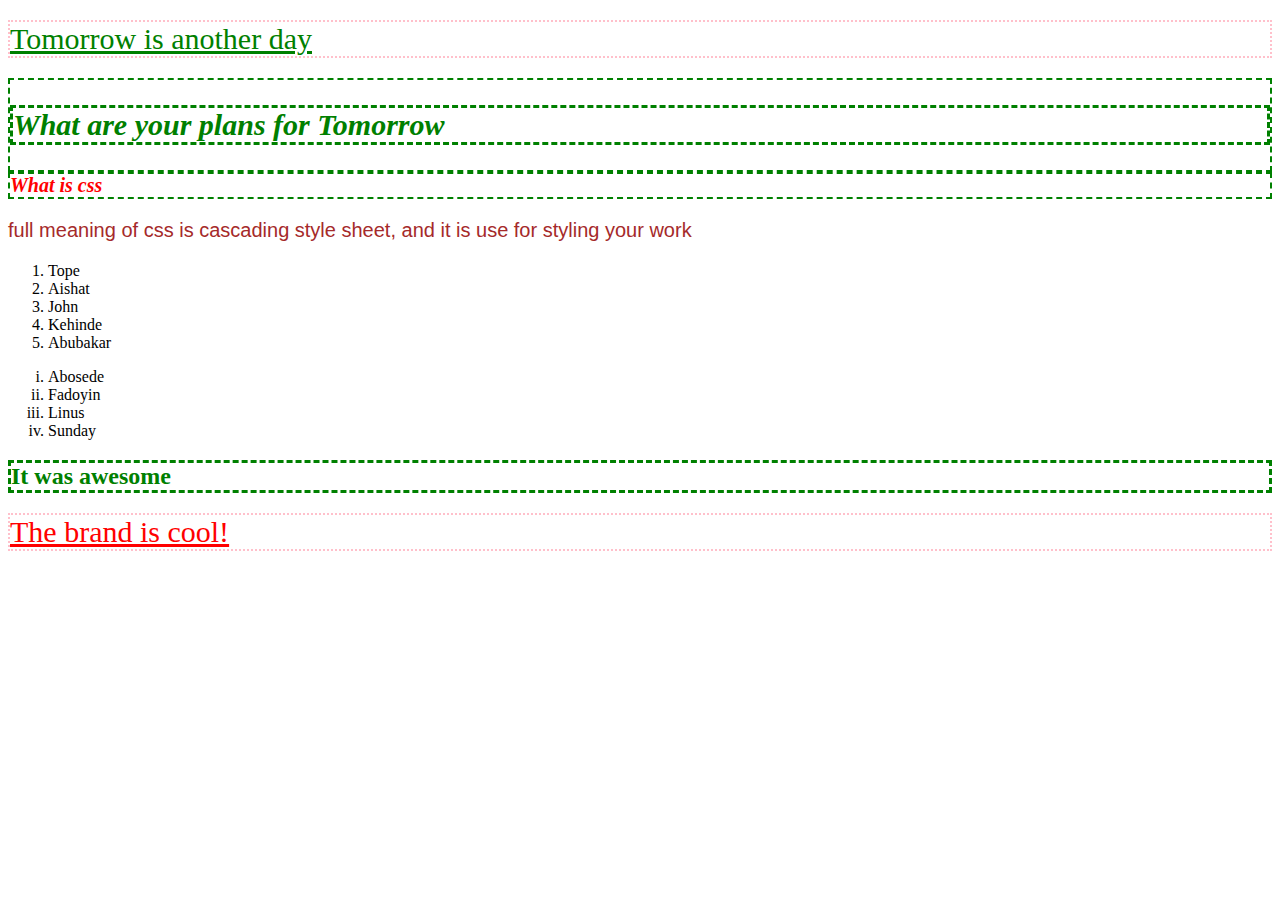
==== html/index.html @ 260bd059 "initial commit" ====
<!DOCTYPE html>
<html lang="en">
<head>
    <meta charset="UTF-8">
    <meta http-equiv="X-UA-Compatible" content="IE=edge">
    <meta name="viewport" content="width=device-width, initial-scale=1.0">
    <title>Document</title>
    <link rel="stylesheet" href="../css/style.css">
</head>
<body>
<h1>Tomorrow is another day</h1>
<div>
    <h2>What are your plans for Tomorrow</h2>
</div>
<div>What is css</div>
<p>
    full meaning of css is cascading style sheet, 
    and it is use for styling your work
</p>
<ol>
    <li>Tope</li>
    <li>Aishat</li>
    <li>John</li>
    <li>Kehinde</li>
    <li>Abubakar</li>
</ol>
<ul>
    <li>Abosede</li>
    <li>Fadoyin</li>
    <li>Linus</li>
    <li>Sunday</li>
</ul>

<h2>It was awesome</h2>

<section>

<h1 class="Branding">The brand is cool!</h1>
</section>

<script src="/js/index.js"></script>
</body>
</html>
---- css/style.css ----
h1 {
    color: green;
    font-size: 30px;
    font-weight: normal;
    text-decoration: underline;
    text-transform: title case;
    border: 2px dotted pink;
}

div {
    color: red;
    font-size: 20px;
    font-weight: bold;
    font-style: italic; 
    border: 2px dashed green;
}

p {
    color: brown;
    font-size: 20px;
    font-family: 'Franklin Gothic Medium', 'Arial Narrow', Arial, sans-serif;
    }
    ol {
        list-style: bullet;
    }
    ul {
        list-style: lower-roman;
    }
    h2 {
        color: green;
        border: dashed;
    }

    .Branding {
        color: red;
    }
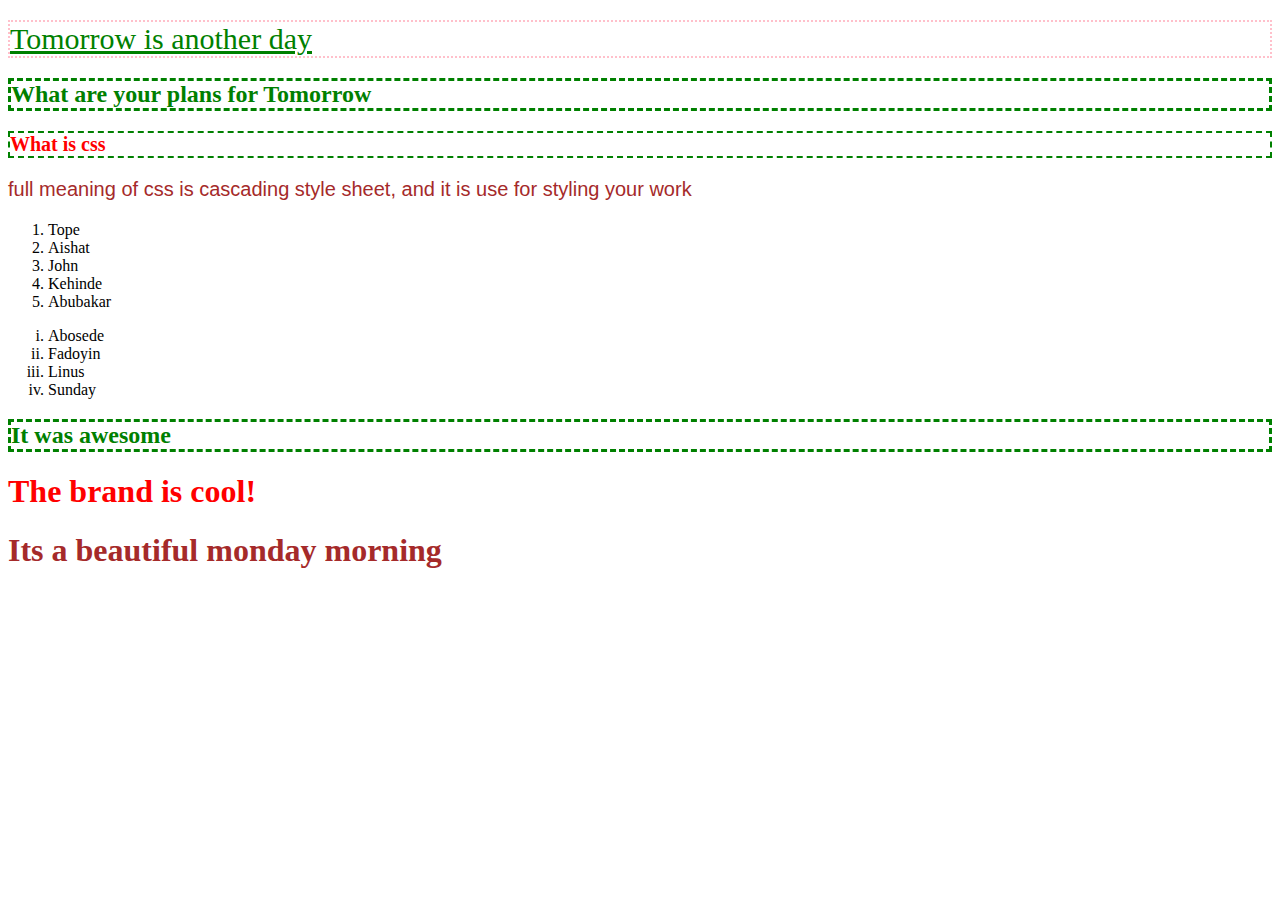
==== commit 3e69d233: "initial commit" ====
--- a/html/index.html
+++ b/html/index.html
@@ -8,11 +8,11 @@
     <link rel="stylesheet" href="../css/style.css">
 </head>
 <body>
-<h1>Tomorrow is another day</h1>
+<h1 class="about">Tomorrow is another day</h1>
 <div>
     <h2>What are your plans for Tomorrow</h2>
 </div>
-<div>What is css</div>
+<div class="definition">What is css</div>
 <p>
     full meaning of css is cascading style sheet, 
     and it is use for styling your work
@@ -33,10 +33,10 @@
 
 <h2>It was awesome</h2>
 
-<section>
+<h1 class="first-head">The brand is cool!</h1>
 
-<h1 class="Branding">The brand is cool!</h1>
-</section>
+<h1 class="first-day week">Its a beautiful monday morning</h1>
+
 
 <script src="/js/index.js"></script>
 </body>
--- a/css/style.css
+++ b/css/style.css
@@ -1,4 +1,4 @@
-h1 {
+.about {
     color: green;
     font-size: 30px;
     font-weight: normal;
@@ -7,13 +7,15 @@
     border: 2px dotted pink;
 }
 
-div {
+.definition {
     color: red;
     font-size: 20px;
     font-weight: bold;
-    font-style: italic; 
+    font-style: normal; 
     border: 2px dashed green;
 }
+
+
 
 p {
     color: brown;
@@ -31,6 +33,18 @@
         border: dashed;
     }
 
-    .Branding {
+    h1.first-head {
         color: red;
+        font-: upper-case;
     }
+    h1.first-day {
+        color: blue;
+    }
+
+    .first-day{
+        color: pink;
+    }
+
+    .first-day.week {
+        color: brown;
+    }
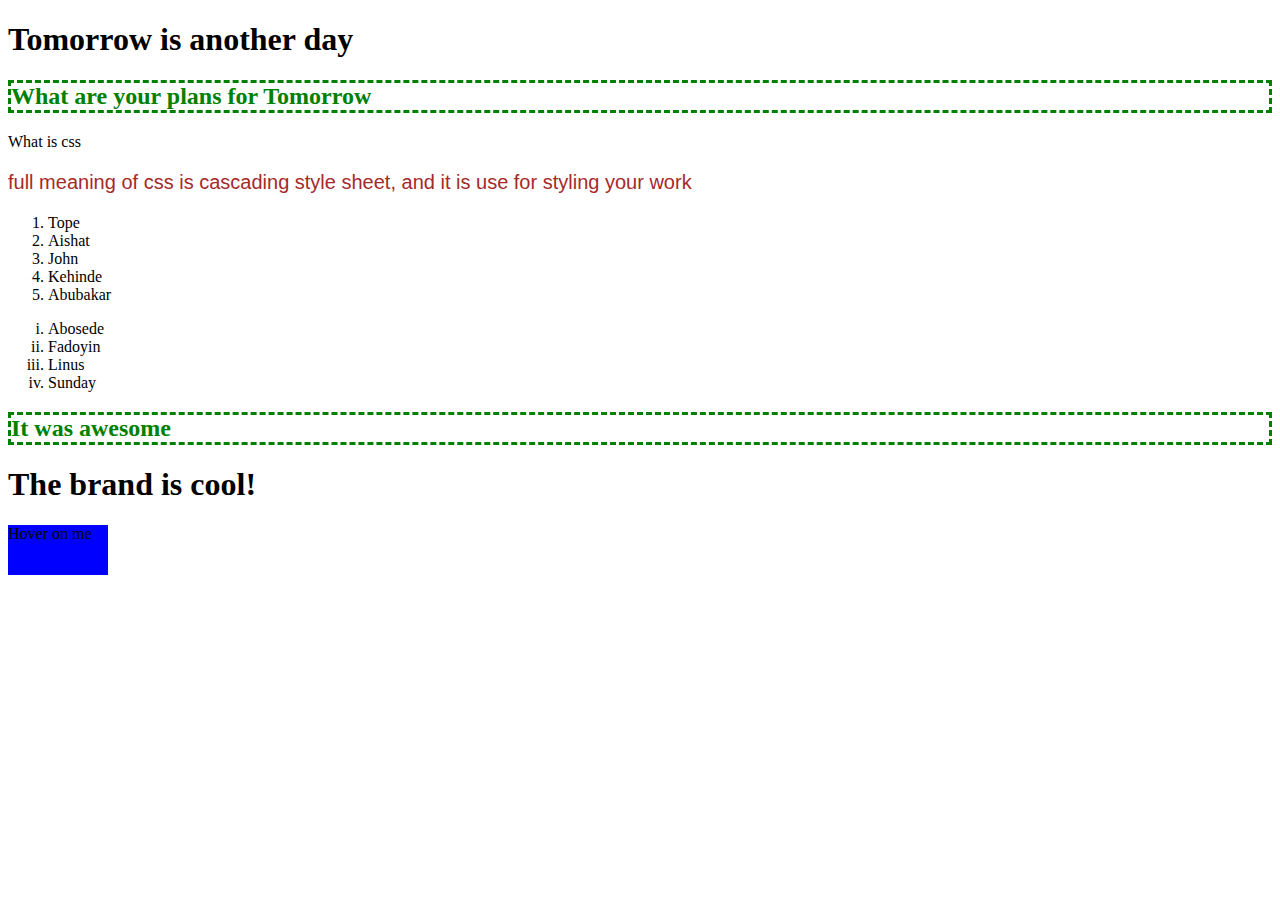
==== commit e37a689b: "my changes" ====
--- a/html/index.html
+++ b/html/index.html
@@ -8,11 +8,11 @@
     <link rel="stylesheet" href="../css/style.css">
 </head>
 <body>
-<h1 class="about">Tomorrow is another day</h1>
+<h1>Tomorrow is another day</h1>
 <div>
     <h2>What are your plans for Tomorrow</h2>
 </div>
-<div class="definition">What is css</div>
+<div>What is css</div>
 <p>
     full meaning of css is cascading style sheet, 
     and it is use for styling your work
@@ -33,10 +33,12 @@
 
 <h2>It was awesome</h2>
 
-<h1 class="first-head">The brand is cool!</h1>
+<section>
 
-<h1 class="first-day week">Its a beautiful monday morning</h1>
+<h1 class="Branding">The brand is cool!</h1>
+</section>
 
+<div  class="hover">Hover on me</div>
 
 <script src="/js/index.js"></script>
 </body>
--- a/css/style.css
+++ b/css/style.css
@@ -48,3 +48,11 @@
     .first-day.week {
         color: brown;
     }
+    .hover {
+        background-color: blue;
+        width: 100px;
+        height: 50px;
+    }
+    .hover:hover {
+        background-color: yellow;
+    }
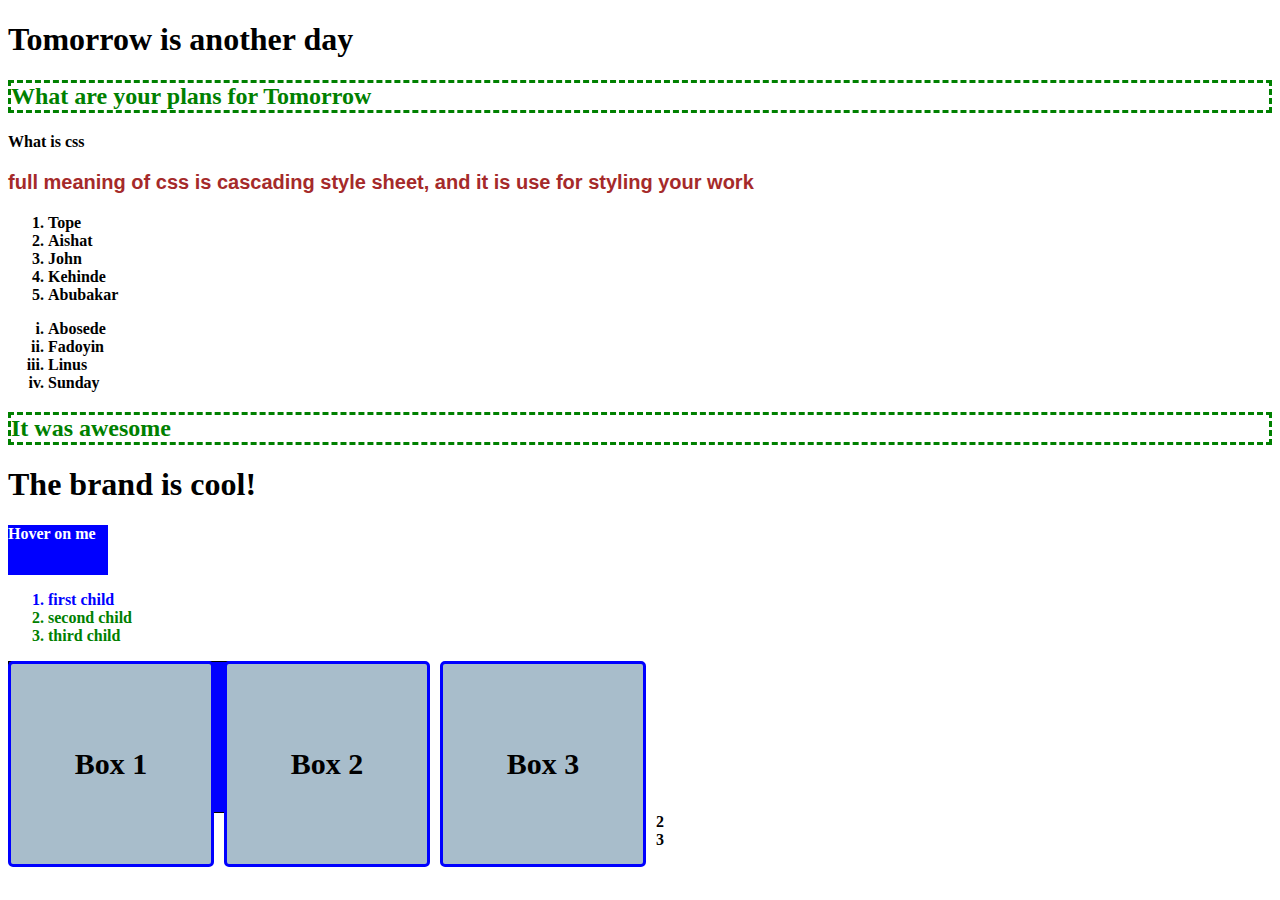
==== commit aa0dff7d: "initial commit" ====
--- a/html/index.html
+++ b/html/index.html
@@ -40,6 +40,19 @@
 
 <div  class="hover">Hover on me</div>
 
+<ol>
+    <li class="first-child">first child</li>
+    <li class="first-child">second child</li>
+    <li class="first-child">third child</li>
+</ol>
+<div class="ex-box">Box 1</div>
+<div class="ex-box">Box 2</div>
+<div class="ex-box">Box 3</div>
+
+<div class="box-1">1</div>
+<div class="box-2">2</div>
+<div class="box-3">3</div>
+
 <script src="/js/index.js"></script>
 </body>
 </html>--- a/css/style.css
+++ b/css/style.css
@@ -52,7 +52,43 @@
         background-color: blue;
         width: 100px;
         height: 50px;
+        color: white;
     }
     .hover:hover {
-        background-color: yellow;
+        background-color: red;
+        width: 150px;
+        height: 100px;
     }
+    .first-child {
+        color: green;
+    }
+    .first-child:first-child {
+        color: blue;
+        ;  
+    }
+    * {
+        font-weight: bold;
+    }
+    .ex-box {
+        border: 3px solid blue;
+        background-color: #A8BDCB;
+        height: 200px;
+        width: 200px;
+        display: flex;
+        align-items: center;
+        justify-content: center;
+        float: left;
+        margin-right: 10px;
+        border-radius: 5px;
+        font-size: 30px;
+    }
+    .ex-box:last-of-type {
+        clear: right;
+    }
+    .box-1 {
+        border: 1px solid black;
+        color: white;
+        background-color: blue;
+        height: 150px;
+        width: 300px;
+    }
